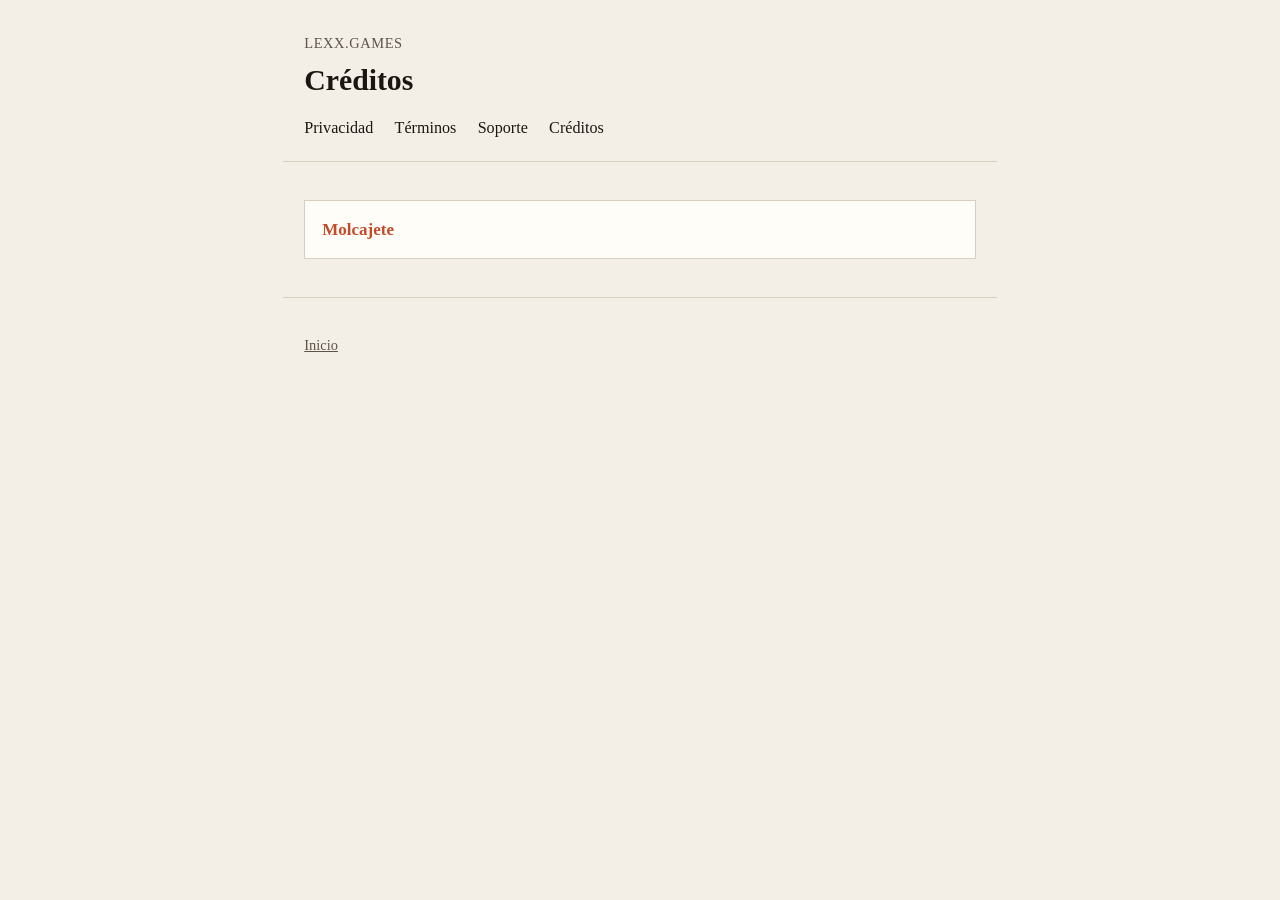
==== credits/index.html @ 4d1ebaa6 "Initial legal site for lexx.games." ====
<!DOCTYPE html>
<html lang="es-MX">
<head>
  <meta charset="utf-8" />
  <meta name="viewport" content="width=device-width, initial-scale=1" />
  <title>Créditos — lexx.games</title>
  <link rel="stylesheet" href="../assets/site.css" />
</head>
<body>
  <header>
    <a class="brand" href="../index.html">lexx.games</a>
    <h1>Créditos</h1>
    <nav class="site" aria-label="Principal">
      <a href="../privacy/">Privacidad</a>
      <a href="../terms/">Términos</a>
      <a href="../support/">Soporte</a>
      <a href="molcajete.html">Créditos</a>
    </nav>
  </header>
  <main>
    <ul class="card-list">
      <li><a href="molcajete.html">Molcajete</a></li>
    </ul>
  </main>
  <footer>
    <p><a href="../index.html">Inicio</a></p>
  </footer>
</body>
</html>
---- assets/site.css ----
:root {
  --bg: #f4efe6;
  --ink: #1a1612;
  --muted: #5c534a;
  --accent: #c44b2a;
  --card: #fffdf8;
  --line: #d9cfc0;
  --max: 42rem;
}

* { box-sizing: border-box; }
html { font-size: 17px; }
body {
  margin: 0;
  font-family: "Iowan Old Style", "Palatino Linotype", Palatino, Georgia, serif;
  background: var(--bg);
  color: var(--ink);
  line-height: 1.55;
  min-height: 100vh;
}
a { color: var(--accent); }
a:hover { text-decoration-thickness: 2px; }
header, main, footer {
  max-width: var(--max);
  margin: 0 auto;
  padding: 1.25rem 1.25rem;
}
header {
  border-bottom: 1px solid var(--line);
  padding-top: 1.75rem;
}
header .brand {
  font-size: 0.85rem;
  letter-spacing: 0.04em;
  text-transform: uppercase;
  color: var(--muted);
  text-decoration: none;
}
header h1 {
  margin: 0.35rem 0 0;
  font-size: 1.75rem;
  font-weight: 700;
  line-height: 1.2;
}
nav.site {
  display: flex;
  flex-wrap: wrap;
  gap: 0.75rem 1.25rem;
  margin-top: 1rem;
  font-size: 0.95rem;
}
nav.site a { text-decoration: none; color: var(--ink); }
nav.site a:hover { color: var(--accent); }
.meta {
  color: var(--muted);
  font-size: 0.9rem;
  margin: 0.75rem 0 1.5rem;
}
main h2 {
  font-size: 1.2rem;
  margin: 1.75rem 0 0.5rem;
}
main ul { padding-left: 1.2rem; }
main li { margin: 0.35rem 0; }
main table {
  width: 100%;
  border-collapse: collapse;
  font-size: 0.92rem;
  background: var(--card);
  border: 1px solid var(--line);
}
main th, main td {
  text-align: left;
  padding: 0.5rem 0.65rem;
  border-bottom: 1px solid var(--line);
  vertical-align: top;
}
main th { background: #ebe3d6; }
.card-list {
  list-style: none;
  padding: 0;
  margin: 1rem 0;
}
.card-list li {
  background: var(--card);
  border: 1px solid var(--line);
  padding: 0.9rem 1rem;
  margin: 0.6rem 0;
}
.card-list a { font-weight: 700; text-decoration: none; }
.note {
  background: var(--card);
  border-left: 3px solid var(--accent);
  padding: 0.75rem 1rem;
  margin: 1.25rem 0;
  font-size: 0.95rem;
}
footer {
  border-top: 1px solid var(--line);
  color: var(--muted);
  font-size: 0.85rem;
  padding-bottom: 2.5rem;
}
footer a { color: var(--muted); }
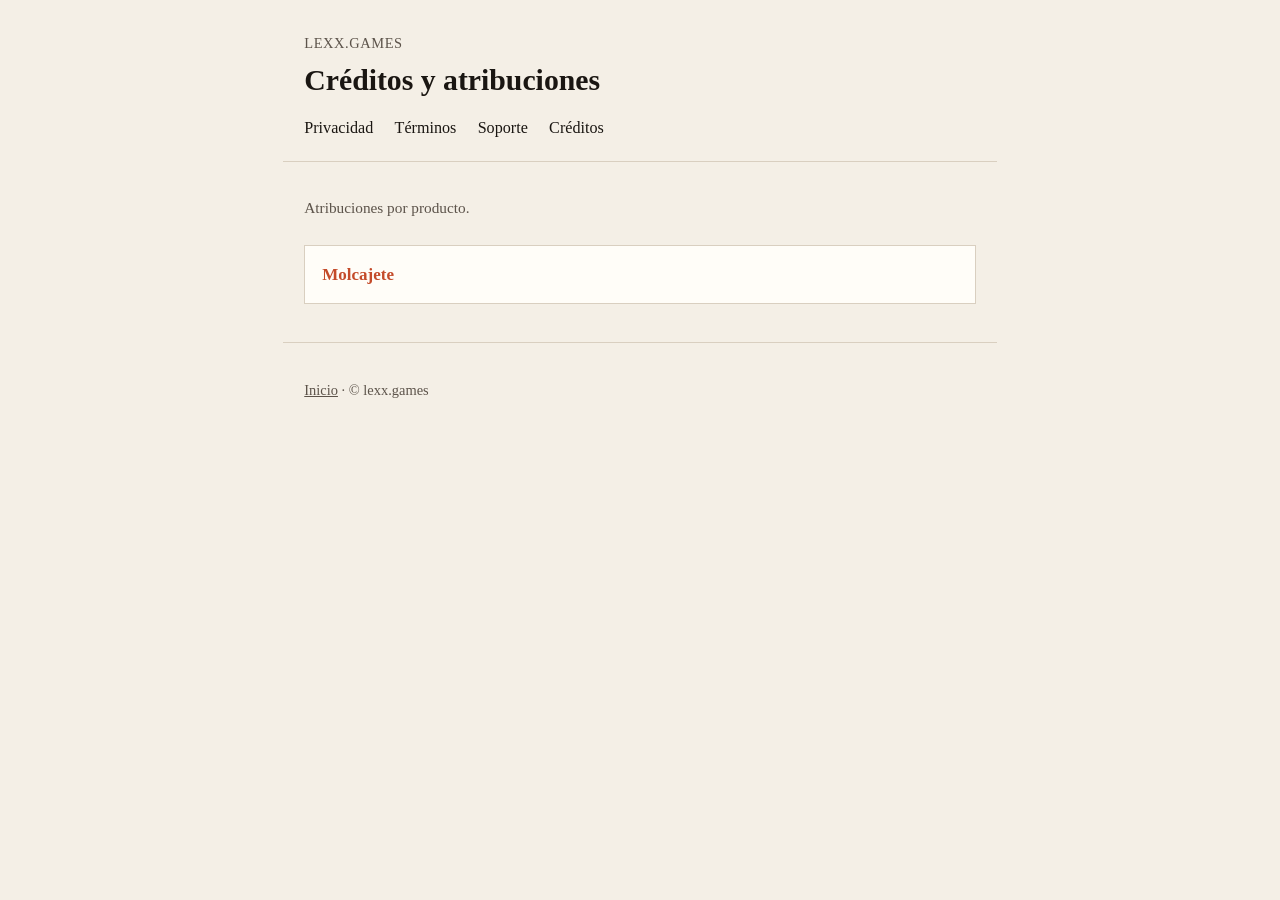
==== commit 5da27c6d: "Reescribe privacy, términos, soporte y créditos con texto formal. Machotes ES-MX alineados al MVP si" ====
--- a/credits/index.html
+++ b/credits/index.html
@@ -9,7 +9,7 @@
 <body>
   <header>
     <a class="brand" href="../index.html">lexx.games</a>
-    <h1>Créditos</h1>
+    <h1>Créditos y atribuciones</h1>
     <nav class="site" aria-label="Principal">
       <a href="../privacy/">Privacidad</a>
       <a href="../terms/">Términos</a>
@@ -18,12 +18,13 @@
     </nav>
   </header>
   <main>
+    <p class="meta">Atribuciones por producto.</p>
     <ul class="card-list">
       <li><a href="molcajete.html">Molcajete</a></li>
     </ul>
   </main>
   <footer>
-    <p><a href="../index.html">Inicio</a></p>
+    <p><a href="../index.html">Inicio</a> · © lexx.games</p>
   </footer>
 </body>
 </html>
